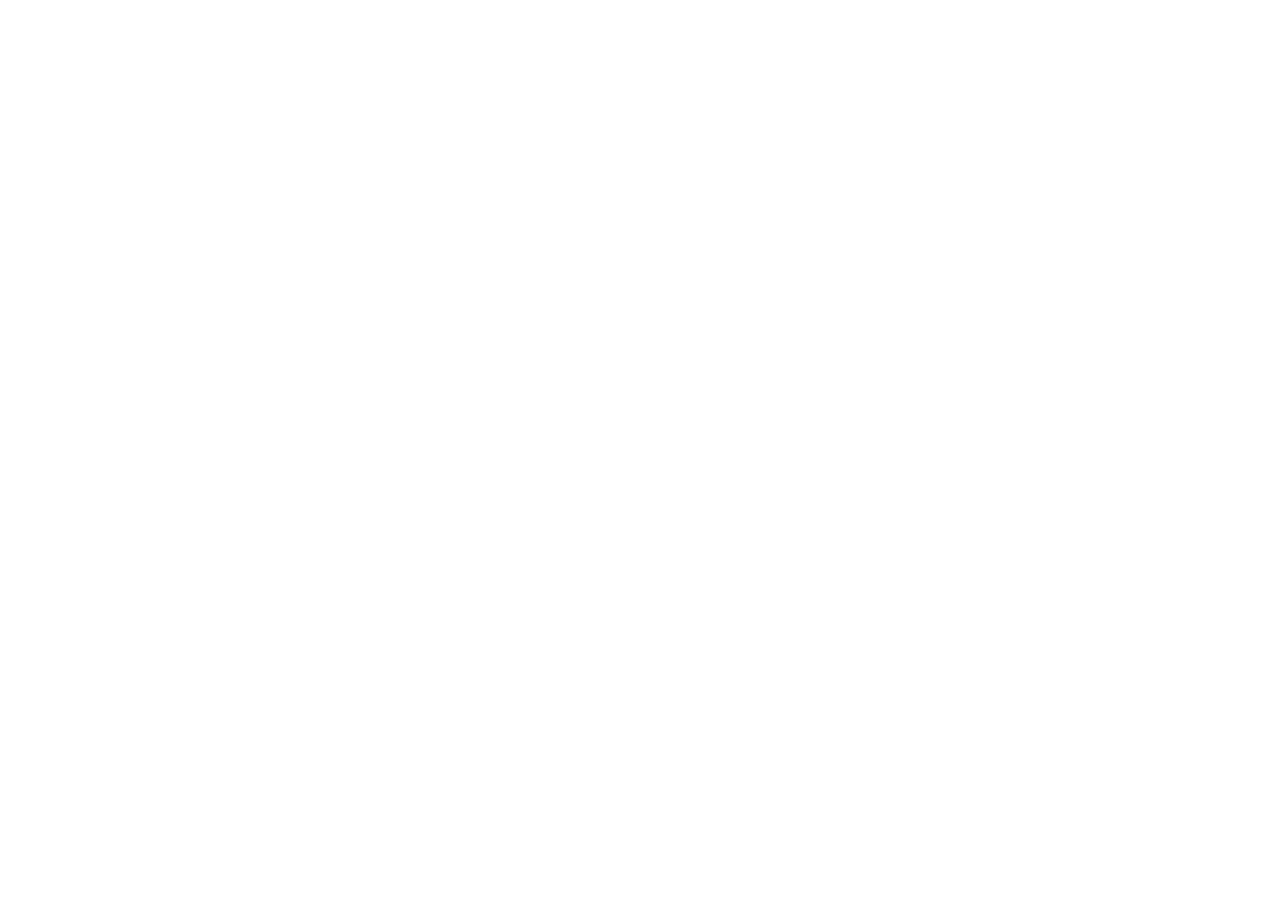
==== brew_engine/web/brew/index.html @ 42721694 "Added some specifications into the back end and created some tests for the front end" ====
<!DOCTYPE html>
<html lang="en">

<head>
    <meta charset="UTF-8">
    <meta name="viewport" content="width=device-width, initial-scale=1.0">
    <title>Brew</title>
</head>

<body>
    <!-- I am going to be putting all brew information here -->
     <!-- I will need to add a form that brew.js will be able to package and send to the python files -->
    <script src="../scripts/generate.js"></script>
    <script src="../scripts/brew.js"></script>
</body>

</html>
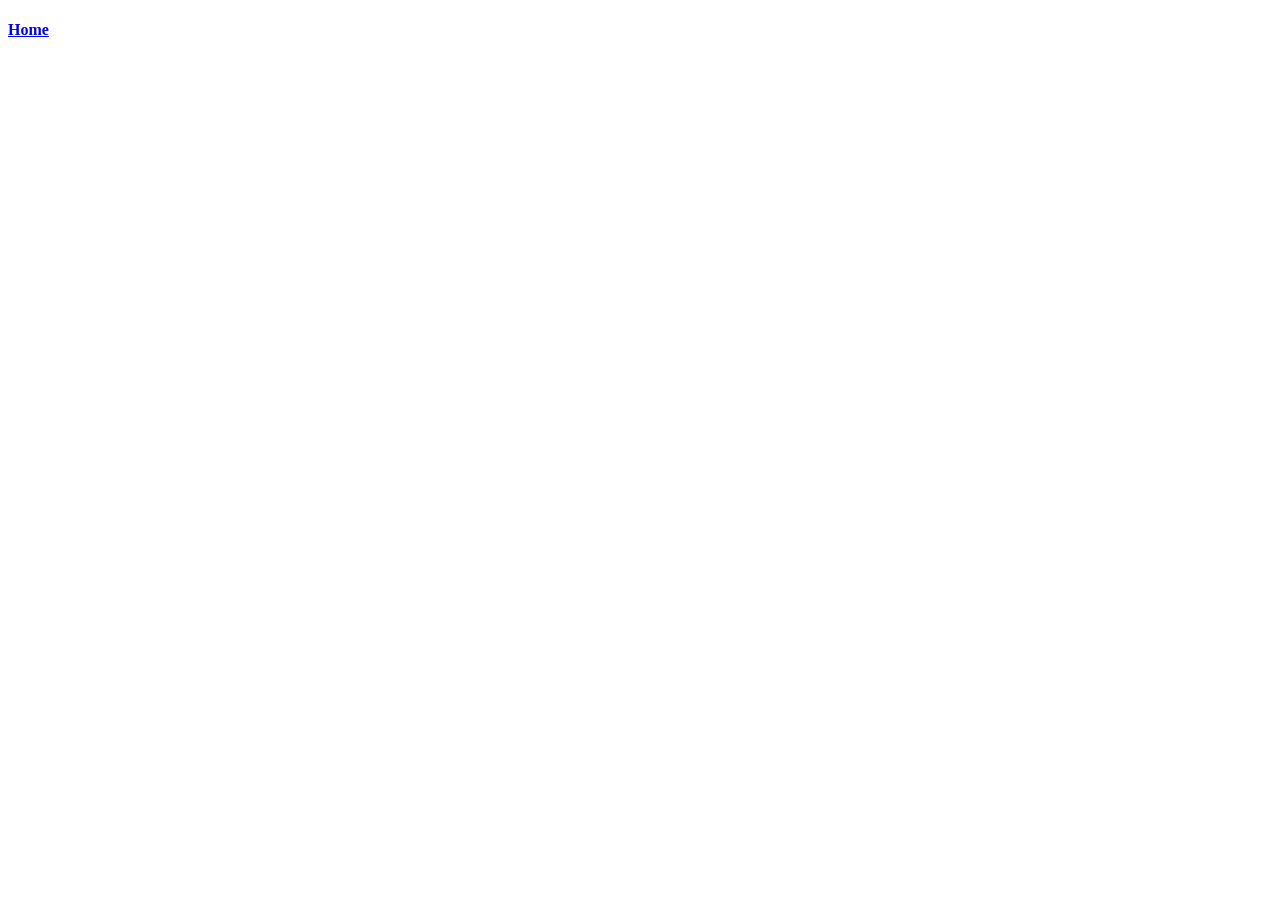
==== commit c4508a2a: "Added content, updated some readme files, fixed a bug with generate.js" ====
--- a/brew_engine/web/brew/index.html
+++ b/brew_engine/web/brew/index.html
@@ -10,6 +10,9 @@
 <body>
     <!-- I am going to be putting all brew information here -->
      <!-- I will need to add a form that brew.js will be able to package and send to the python files -->
+      <main>
+        
+      </main>
     <script src="../scripts/generate.js"></script>
     <script src="../scripts/brew.js"></script>
 </body>
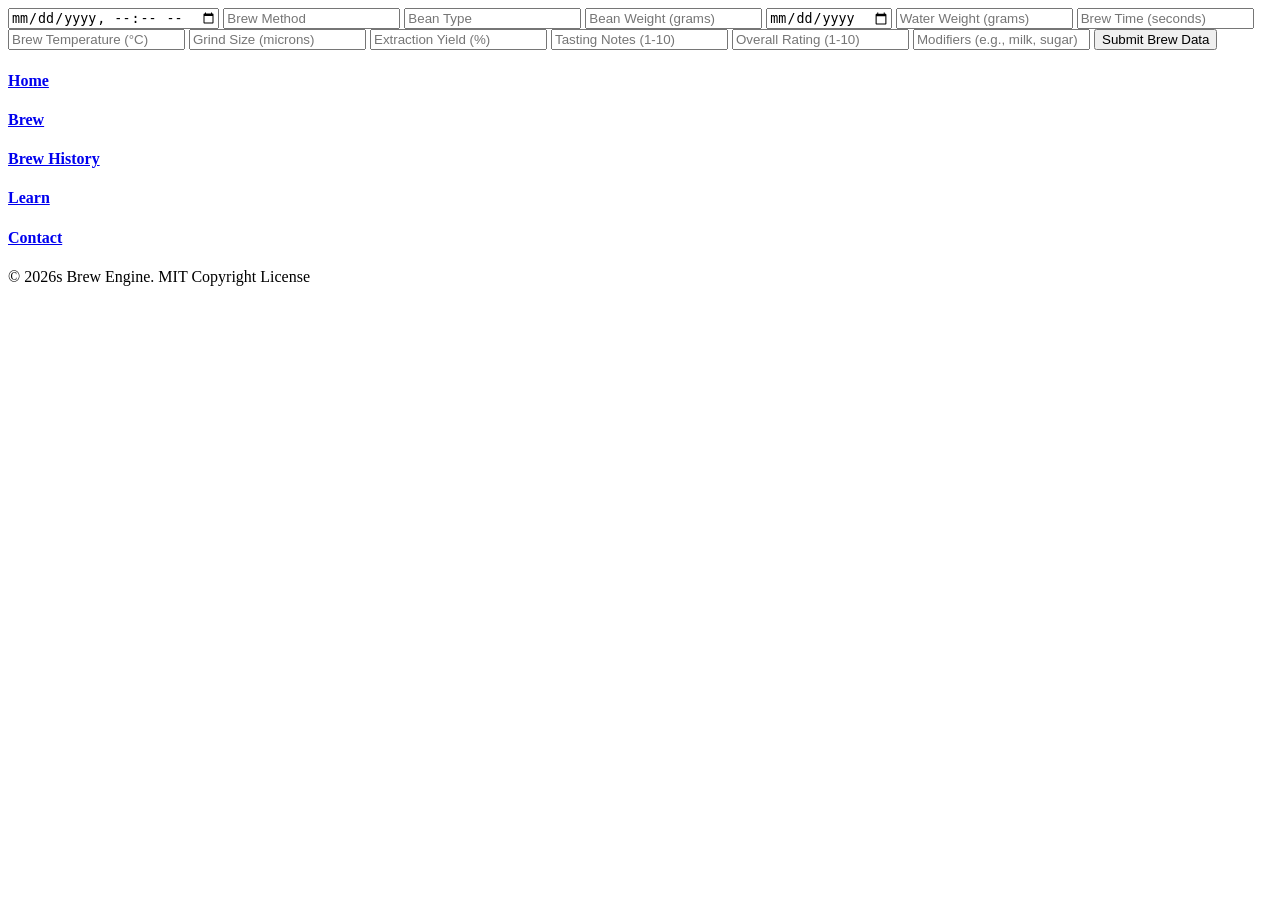
==== commit aef1dfe9: "changed generate.js so that it wouldn't send me to a README file and started the CSS" ====
--- a/brew_engine/web/brew/index.html
+++ b/brew_engine/web/brew/index.html
@@ -11,7 +11,22 @@
     <!-- I am going to be putting all brew information here -->
      <!-- I will need to add a form that brew.js will be able to package and send to the python files -->
       <main>
-        
+        <form>
+            <input type="datetime-local" id="brew_date" name="brew_date" placeholder="Brew Date and Time">
+            <input type="text" id="brew_method" name="brew_method" placeholder="Brew Method">
+            <input type="text" id="bean_type" name="bean_type" placeholder="Bean Type">
+            <input type="number" id="bean_weight" name="bean_weight" placeholder="Bean Weight (grams)">
+            <input type="date" id="bean_roast_date" name="bean_roast_date" placeholder="Bean Roast Date (YYYY-MM-DD)">
+            <input type="number" id="water_weight" name="water_weight" placeholder="Water Weight (grams)">
+            <input type="number" id="brew_time" name="brew_time" placeholder="Brew Time (seconds)">
+            <input type="number" id="brew_temperature" name="brew_temperature" placeholder="Brew Temperature (°C)">
+            <input type="number" id="grind_size" name="grind_size" placeholder="Grind Size (microns)">
+            <input type="number" id="extraction_yield" name="extraction_yield" placeholder="Extraction Yield (%)">
+            <input type="number" id="tasting_notes" name="tasting_notes" placeholder="Tasting Notes (1-10)">
+            <input type="number" id="overall_rating" name="overall_rating" placeholder="Overall Rating (1-10)">
+            <input type="text" id="modifiers" name="modifiers" placeholder="Modifiers (e.g., milk, sugar)">
+            <button type="button" onclick="sendBrewData()">Submit Brew Data</button>
+        </form>
       </main>
     <script src="../scripts/generate.js"></script>
     <script src="../scripts/brew.js"></script>
